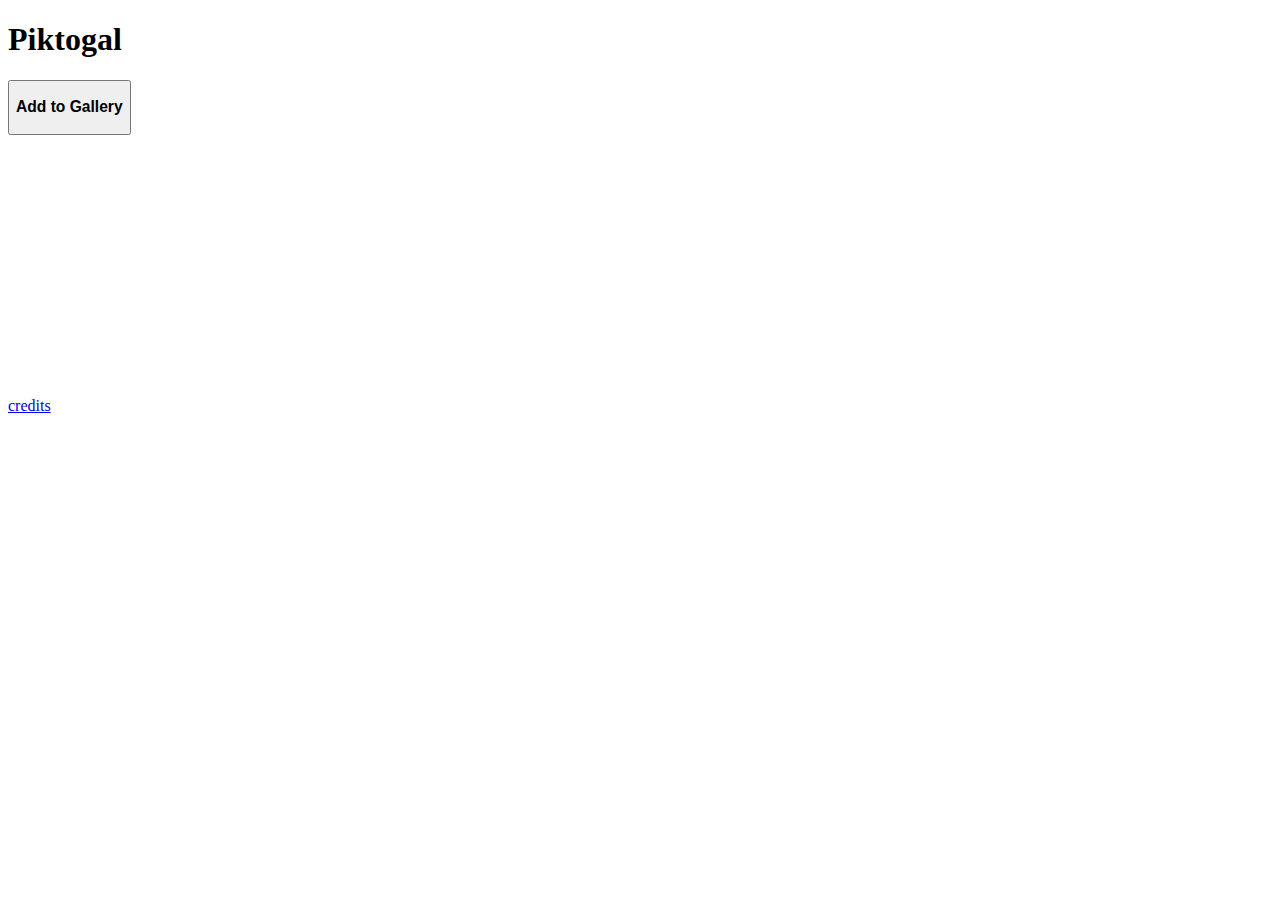
==== index.html @ 82df0e8c "moved html files out of webgalley folder" ====
<!doctype html>
<html>
    <head>
        <meta charset="utf-8" />
        <title>Web Gallery</title>
        <link href="style/collapsible.css" rel="stylesheet" type="text/css" />
        <link href="style/modal.css" rel="stylesheet" type="text/css" />
        <link href="style/main.css" rel="stylesheet" type="text/css" />
        <link href="style/slider.css" rel="stylesheet" type="text/css" />
        <script type="module" src="js/index.mjs"></script>
    </head>
    <body>
        <header>
            <div id="title-icon"></div>
            <h1 id="title">Piktogal</h1>
        </header>

        <!-- collapsible-panel component -->
        <button class="collapsible" id="collapsible-button">
            <h3>Add to Gallery</h3>
            <div class="icon" id="collapsible-icon"></div>
        </button>
        <form id="add-image-form" class="horizontal-form" style="visibility: hidden;">
            <div id="image-form-fields">
                <div class="image-form-field">
                    <h3 class="form-field-header">Name:</h3>
                    <input
                    type="text"
                    id="image_author"
                    class="form-element"
                    placeholder="Enter your name"
                    name="image_author"
                    required
                    />
                </div>
                <div class="image-form-field">
                    <h3 class="form-field-header" >Image title:</h3>
                    <input
                    type="text"
                    id="image_title"
                    class="form-element"
                    placeholder="Enter your image title"
                    name="image_title"
                    required
                    />
                </div>
                <div class="image-form-field">
                    <h3 class="form-field-header">Image URL:</h3>
                    <input
                    type="text"
                    id="image_url"
                    class="form-element"
                    placeholder="Enter your image url"
                    name="image_url"
                    required
                    />
                </div>
            </div>
            <button type="submit" class="form-button">Add Image</button>
        </form>


        <!-- image slider display component -->
        <!-- <div id="image-slider">
            <div id="previous-icon" class="icon"></div>
            <div id="image-info-container">
                <h3 id="image-display-title">
                    some_title
                </h3>
                <img src="https://www.healthyeating.org/images/default-source/home-0.0/nutrition-topics-2.0/general-nutrition-wellness/2-2-2-3foodgroups_fruits_detailfeature.jpg?sfvrsn=64942d53_4" id="image-display">
                </img>
                <div class="image-display-footer">
                    <h3 id="image-display-author"> By some_author</h3>
                    <button id="comment-button">comment</button>
                    <div class="delete-icon icon"></div>
                </div>
            </div>
            <div id="next-icon" class="icon"></div>
        </div> -->

        
        <!-- comment modal display component -->
        <!-- <div id="modal-container">
          <div id="modal-display">
            <img src="https://www.healthyeating.org/images/default-source/home-0.0/nutrition-topics-2.0/general-nutrition-wellness/2-2-2-3foodgroups_fruits_detailfeature.jpg?sfvrsn=64942d53_4" id="modal-image-display"></img>
            <div id="modal-comment-content">
              <div id="back-button-wrapper">
                <button id="back-button">back</button>
              </div>
              <form id="modal-comment-form">
                <div class="modal-form-field">
                  <h3 class="modal-form-field-header form-field-header" >Name:</h3>
                  <input
                  type="text"
                  id="comment_name"
                  class="form-element"
                  placeholder="Enter your name"
                  name="user_comment"
                  required
                  />
                </div>
                <div class="modal-form-field">
                  <h3 class="modal-form-field-header form-field-header" >Content:</h3>
                  <textarea
                    rows="5"
                    id="comment_form_content"
                    class="form_element"
                    name="user_message"
                    placeholder="Enter your comment here..."
                    required
                  ></textarea>
                </div>
                <button type="submit" class="form-button">Post your comment</button>
              </form>
              <div id="modal-comments-wrapper">
                <div id="modal-comments">

                  <div class="comment" id="{comment_id}">
                    <div class="comment-user-info">
                      <img class="comment-picture" src="/webgallery/media/user_profile_picture.png"></img>
                      <p>Author</p>
                    </div>
                    <div class="comment-content"> temp content </div>
                  </div>
               
                <div id="modal-comments-footer">
                  <button id="modal-comments-previous">prev</button>
                  <button id="modal-comments-next">next</button>
                </div>
              </div>
            </div>
          </div>
        </div> -->



        <footer>
            <a id="credits" href="credits.html">credits</a>
        </footer>
    </body>
</html>

<!-- 
<html>
  <head>
    <meta charset="utf-8" />
    <title>Microblog</title>
    <link href="style/main.css" rel="stylesheet" type="text/css" />
    <link href="style/messages.css" rel="stylesheet" type="text/css" />
    <link href="style/form.css" rel="stylesheet" type="text/css" />
    <script type="module" src="js/index.mjs"></script> 
  </head>
  <body>
    <header>
      <a href="/" id="title">Microblog</a>
    </header>

    <form class="complex_form" id="create_message_form">
      <div class="form_title">Post a message</div>
      <input
        type="text"
        id="post_name"
        class="form_element"
        placeholder="Enter your name"
        name="user_name"
        required
      />
      <textarea
        rows="5"
        id="post_content"
        class="form_element"
        name="user_message"
        placeholder="Enter your message"
        required
      ></textarea>
      <button type="submit" class="btn">Post your message</button>
    </form>

    <div id="messages">
      <div class="message">
            <div class="message_user">
                    <img class="message_picture" src="uploads/alice.png">
                    <div class="message_username">Alice</div>
            </div>
            <div class="message_content">This microblog is way better than Piazza!</div>
            <div class="downvote-icon icon">0</div><div class="upvote-icon icon">0</div>
            <div class="delete-icon icon"></div>
      </div>
      <div class="message">
          <div class="message_user">
              <img class="message_picture" src="uploads/bob.png">
              <div class="message_username">Bob</div>
          </div>
          <div class="message_content">Welcome to CSCC09!</div>
          <div class="downvote-icon icon">0</div>
          <div class="upvote-icon icon">0</div>
          <div class="delete-icon icon"></div>
        </div>
    </div>

    <footer>
      <a href="/credits.html">credits</a>
    </footer>
  </body>
</html> -->
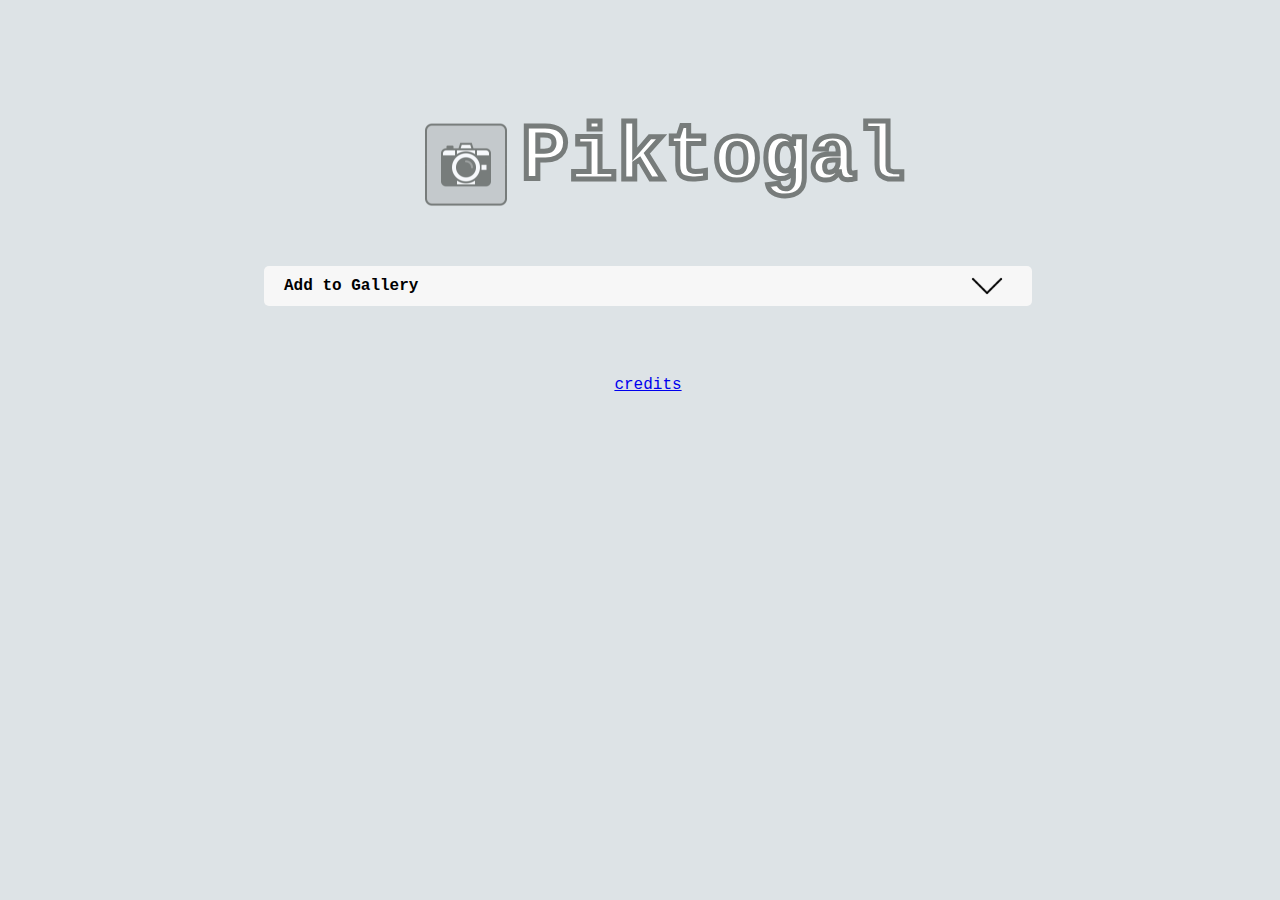
==== commit c0167241: "modified file structure" ====
--- a/index.html
+++ b/index.html
@@ -59,147 +59,8 @@
             <button type="submit" class="form-button">Add Image</button>
         </form>
 
-
-        <!-- image slider display component -->
-        <!-- <div id="image-slider">
-            <div id="previous-icon" class="icon"></div>
-            <div id="image-info-container">
-                <h3 id="image-display-title">
-                    some_title
-                </h3>
-                <img src="https://www.healthyeating.org/images/default-source/home-0.0/nutrition-topics-2.0/general-nutrition-wellness/2-2-2-3foodgroups_fruits_detailfeature.jpg?sfvrsn=64942d53_4" id="image-display">
-                </img>
-                <div class="image-display-footer">
-                    <h3 id="image-display-author"> By some_author</h3>
-                    <button id="comment-button">comment</button>
-                    <div class="delete-icon icon"></div>
-                </div>
-            </div>
-            <div id="next-icon" class="icon"></div>
-        </div> -->
-
-        
-        <!-- comment modal display component -->
-        <!-- <div id="modal-container">
-          <div id="modal-display">
-            <img src="https://www.healthyeating.org/images/default-source/home-0.0/nutrition-topics-2.0/general-nutrition-wellness/2-2-2-3foodgroups_fruits_detailfeature.jpg?sfvrsn=64942d53_4" id="modal-image-display"></img>
-            <div id="modal-comment-content">
-              <div id="back-button-wrapper">
-                <button id="back-button">back</button>
-              </div>
-              <form id="modal-comment-form">
-                <div class="modal-form-field">
-                  <h3 class="modal-form-field-header form-field-header" >Name:</h3>
-                  <input
-                  type="text"
-                  id="comment_name"
-                  class="form-element"
-                  placeholder="Enter your name"
-                  name="user_comment"
-                  required
-                  />
-                </div>
-                <div class="modal-form-field">
-                  <h3 class="modal-form-field-header form-field-header" >Content:</h3>
-                  <textarea
-                    rows="5"
-                    id="comment_form_content"
-                    class="form_element"
-                    name="user_message"
-                    placeholder="Enter your comment here..."
-                    required
-                  ></textarea>
-                </div>
-                <button type="submit" class="form-button">Post your comment</button>
-              </form>
-              <div id="modal-comments-wrapper">
-                <div id="modal-comments">
-
-                  <div class="comment" id="{comment_id}">
-                    <div class="comment-user-info">
-                      <img class="comment-picture" src="/webgallery/media/user_profile_picture.png"></img>
-                      <p>Author</p>
-                    </div>
-                    <div class="comment-content"> temp content </div>
-                  </div>
-               
-                <div id="modal-comments-footer">
-                  <button id="modal-comments-previous">prev</button>
-                  <button id="modal-comments-next">next</button>
-                </div>
-              </div>
-            </div>
-          </div>
-        </div> -->
-
-
-
         <footer>
             <a id="credits" href="credits.html">credits</a>
         </footer>
     </body>
 </html>
-
-<!-- 
-<html>
-  <head>
-    <meta charset="utf-8" />
-    <title>Microblog</title>
-    <link href="style/main.css" rel="stylesheet" type="text/css" />
-    <link href="style/messages.css" rel="stylesheet" type="text/css" />
-    <link href="style/form.css" rel="stylesheet" type="text/css" />
-    <script type="module" src="js/index.mjs"></script> 
-  </head>
-  <body>
-    <header>
-      <a href="/" id="title">Microblog</a>
-    </header>
-
-    <form class="complex_form" id="create_message_form">
-      <div class="form_title">Post a message</div>
-      <input
-        type="text"
-        id="post_name"
-        class="form_element"
-        placeholder="Enter your name"
-        name="user_name"
-        required
-      />
-      <textarea
-        rows="5"
-        id="post_content"
-        class="form_element"
-        name="user_message"
-        placeholder="Enter your message"
-        required
-      ></textarea>
-      <button type="submit" class="btn">Post your message</button>
-    </form>
-
-    <div id="messages">
-      <div class="message">
-            <div class="message_user">
-                    <img class="message_picture" src="uploads/alice.png">
-                    <div class="message_username">Alice</div>
-            </div>
-            <div class="message_content">This microblog is way better than Piazza!</div>
-            <div class="downvote-icon icon">0</div><div class="upvote-icon icon">0</div>
-            <div class="delete-icon icon"></div>
-      </div>
-      <div class="message">
-          <div class="message_user">
-              <img class="message_picture" src="uploads/bob.png">
-              <div class="message_username">Bob</div>
-          </div>
-          <div class="message_content">Welcome to CSCC09!</div>
-          <div class="downvote-icon icon">0</div>
-          <div class="upvote-icon icon">0</div>
-          <div class="delete-icon icon"></div>
-        </div>
-    </div>
-
-    <footer>
-      <a href="/credits.html">credits</a>
-    </footer>
-  </body>
-</html> -->--- a/style/collapsible.css
+++ b/style/collapsible.css
@@ -0,0 +1,64 @@
+#collapsible-icon{
+  background-image: url("../media/collapse-down.png");
+  min-height: 50px;
+  min-width: 50px;
+  height: auto;
+  width: auto;
+}
+
+#collapsible-button {
+  display: flex;
+  justify-content: space-between;
+  align-items: center;
+  margin-top: 10px;
+  padding: 0px 20px;
+  background-color: #f7f7f7;
+  border: none;
+  width: 60%;
+  height: 40px;
+  cursor: pointer;
+  border-radius: 5px;
+  transition: initial;
+}
+
+#collapsible-button:hover {
+  background-color: #ffd240;
+  transform: initial;
+}
+
+.horizontal-form {
+  display: flex;
+  flex-direction: column;
+  justify-content: space-evenly;
+  align-items: center;
+  width: 60%;
+  height: 0px;
+  padding: 20px 0px 20px 0px;
+  background-color: #b8b8b8;
+  border-radius: 5px;
+  visibility: hidden;
+}
+
+#image-form-fields {
+  display: flex;
+  flex-direction: column;
+  justify-content: space-evenly;
+  width: 80%;
+  overflow: hidden;
+  margin: 20px 0px 40px 0px;
+}
+
+.image-form-field {
+  display:flex;
+  flex-direction: column;
+}
+
+.form-field-header {
+  font-family: 'Courier New', Courier, monospace;
+  font-size: 20px;
+  margin: 100px;
+}
+
+#add-image-form{
+  margin-bottom: 30px;
+}--- a/style/modal.css
+++ b/style/modal.css
@@ -0,0 +1,126 @@
+#modal-container{
+    background-color: rgba(0, 0, 0, 0.7);
+    position: fixed;
+    width: 100%;
+    height: 100%;
+    display: flex;
+    justify-content: center;
+    align-items: center;
+    margin: -08px 0px 0px -16px;
+}
+
+#modal-display{
+    width: 90%;
+    height: 90%;
+    display: flex;
+    flex-direction: row;
+    align-items: center;
+    justify-content: center;
+}
+
+#modal-image-display{
+    background-color: red;
+    flex: 3;
+    min-height: 40%;
+    min-width: 30px;
+    max-width: 30%;
+    max-height: 50%;
+    margin: 0px 10px
+}
+
+#modal-comment-content{
+    flex-grow: 5;
+    flex-basis: 0;
+}
+
+#back-button-wrapper{
+    display: flex;
+    flex-direction: row;
+    justify-content: flex-end;
+}
+
+#modal-comment-form {
+    display: flex;
+    flex-direction: column;
+    justify-content: center;
+    align-items: center;
+    height: 50%;
+}
+.form-field-header{
+    margin: 10px 0px 0px 0px;
+}
+.modal-form-field{
+    color: #ffd240;
+    width: 90%;
+}
+.modal-form-field > *{
+    width: 100%;
+}
+
+#modal-comments-wrapper{
+    display: flex;
+    flex-direction: column;
+    justify-content: center;
+    align-items: center;
+    height: 40vh;
+    width: 100%;
+    margin-top: 20px;
+}
+#modal-comments{
+    height: 100%;
+    overflow-y: auto;
+    width:100%;
+    display:block;
+}
+
+.comment{
+    display: flex;
+    flex-direction: row;
+    justify-content: center;
+    align-items: center;
+    background-color: rgb(255, 219, 171);
+    width: 90%;
+    height: 50px;
+    margin: 10px 0px;
+    margin-left: auto;
+    margin-right: auto;
+    padding: 5px;
+    border-radius: 3px;
+}
+.comment-user-info{
+    flex-grow: 2;
+    flex-basis: 0;
+    display: flex;
+    flex-direction: column;
+    align-items: center;
+}
+.comment-author{
+    margin: 5px 0px;
+    font-weight:bold;
+}
+.comment-content{
+    flex-grow: 2;
+    flex-basis: 0;
+    text-align:center;
+    word-break:break-all;
+    overflow: hidden;
+    width: auto;
+    height: auto;
+    font-size: smaller;
+    margin: 0px 10px;
+}
+
+
+.comment-delete-icon{
+    background-image: url("/webgallery/media/comment-delete.png");
+}
+.comment-delete-icon:hover{
+    background-image: url("/webgallery/media/comment-delete-active.png");
+}
+
+#modal-comments-previous {
+    margin-top: 10px;
+}
+#modal-comments-next {
+    margin-top: 10px;
+}
--- a/style/main.css
+++ b/style/main.css
@@ -0,0 +1,121 @@
+body {
+    display: flex;
+    flex-direction: column;
+    align-items: center;
+    width: 100%;
+    background-color: #dde3e6;
+    font-family: 'Courier New', Courier, monospace;
+}
+
+header {
+    display: flex;
+    justify-content: center;
+    align-items:center;
+    text-align: center;
+    color: white;
+    -webkit-text-stroke: 5px #777c7b;
+    font-size: 40px;
+    overflow: auto;
+    width: 100%;
+}
+
+h3 {
+    font-family: 'Courier New', Courier, monospace;
+    font-size: initial;
+    font-weight:bold;
+    margin: initial;
+    padding: initial;
+}
+
+p {
+    font-family: 'Courier New', Courier, monospace;
+    font-size: initial;
+    margin: 0px;
+    padding: 0px;
+}
+
+button {
+    border: none;
+    border-radius: 3px;
+    cursor: pointer;
+    transition: transform 0.3s;
+}
+button:hover{
+    background-color: #ffd240;
+    transform: scale(1.2);
+}
+
+textarea{
+    border-radius: 4px;
+    padding: 10px 5px;
+}
+
+input {
+    margin: 5px 0px;
+}
+
+#title {
+    padding-top: 50px;
+    margin-left: -20px;
+}
+
+
+#title-icon {
+    background-image: url("../media/camera_icon.gif");
+    background-size: cover;
+    background-repeat: repeat;
+    min-height: 150px;
+    min-width: 150px;
+    width: auto;
+    height: auto;
+}
+
+.message-box-image {
+    display: flex;
+    flex-direction: column;
+    align-items: center;
+    min-width: 30px;
+    max-width: 100px;
+    margin: 10px;
+}
+
+/* styling for all form elements */
+.form-element {
+    border: none;
+    border-radius: 3px;
+    padding: 10px 5px;
+}
+
+.form-button {
+    width: 50%;
+    padding: 10px 0px;
+    background-color: #ffd240;
+    font-family:'Gill Sans', 'Gill Sans MT', Calibri, 'Trebuchet MS', sans-serif;
+    font-weight: bolder;
+    font-size: 20px;
+    transition: transform 0.3s;
+    border-radius: 5px;
+}
+
+.form-button:hover {
+    transform: scale(1.1);
+}
+
+.icon{
+    background-size: cover;
+    background-repeat: repeat;
+    transition: transform 0.3s;
+    width: auto;
+    height: auto;
+    min-width: 40px;
+    min-height: 40px;
+}
+
+.icon:hover{
+    transform: scale(1.2);
+    cursor: pointer;
+}
+
+.date-info{
+    font-size: x-small;
+}--- a/style/slider.css
+++ b/style/slider.css
@@ -0,0 +1,68 @@
+.delete-icon{
+    background-image: url("../media/garbage-icon-closed.gif");
+    min-height: 50px;
+}
+
+.delete-icon:hover{
+    background-image: url("../media/garbage-icon-open.png");
+}
+
+#previous-icon {
+    background-image: url("../media/left-arrow-icon.png");
+    min-height: 60px;
+}
+#previous-icon:hover{
+    background-image: url("../media/left-arrow-icon-active.png");
+}
+
+#next-icon {
+    background-image: url("../media/right-arrow-icon.png");
+    min-height: 60px;
+}
+#next-icon:hover{
+    background-image: url("../media/right-arrow-icon-active.png");
+}
+
+#image-slider {
+    display: flex;
+    width: 60%;
+    flex-direction: row;
+    justify-content: center;
+    align-items: center;
+    margin: 30px;
+}
+
+#image-info-container {
+    display: flex;
+    flex-direction: column;
+    align-items: center;
+    flex: 3;
+}
+
+#image-display {
+    margin: 20px 30px 5px 30px;
+    width: 90%;
+    height: 90%;
+}
+
+.image-display-footer {
+    width: 90%;
+    display: flex;
+    flex-direction: row;
+    justify-content: space-between;
+    align-items: center;
+}
+#image-footer-container {
+    display: flex;
+    flex-direction: column;
+}
+
+#image-footer-buttons {
+    display: flex;
+    flex-direction: row;
+}
+#comment-button {
+    flex-grow: 1;
+    padding: 10px;
+    margin: 20px 5px 10px 0px;
+}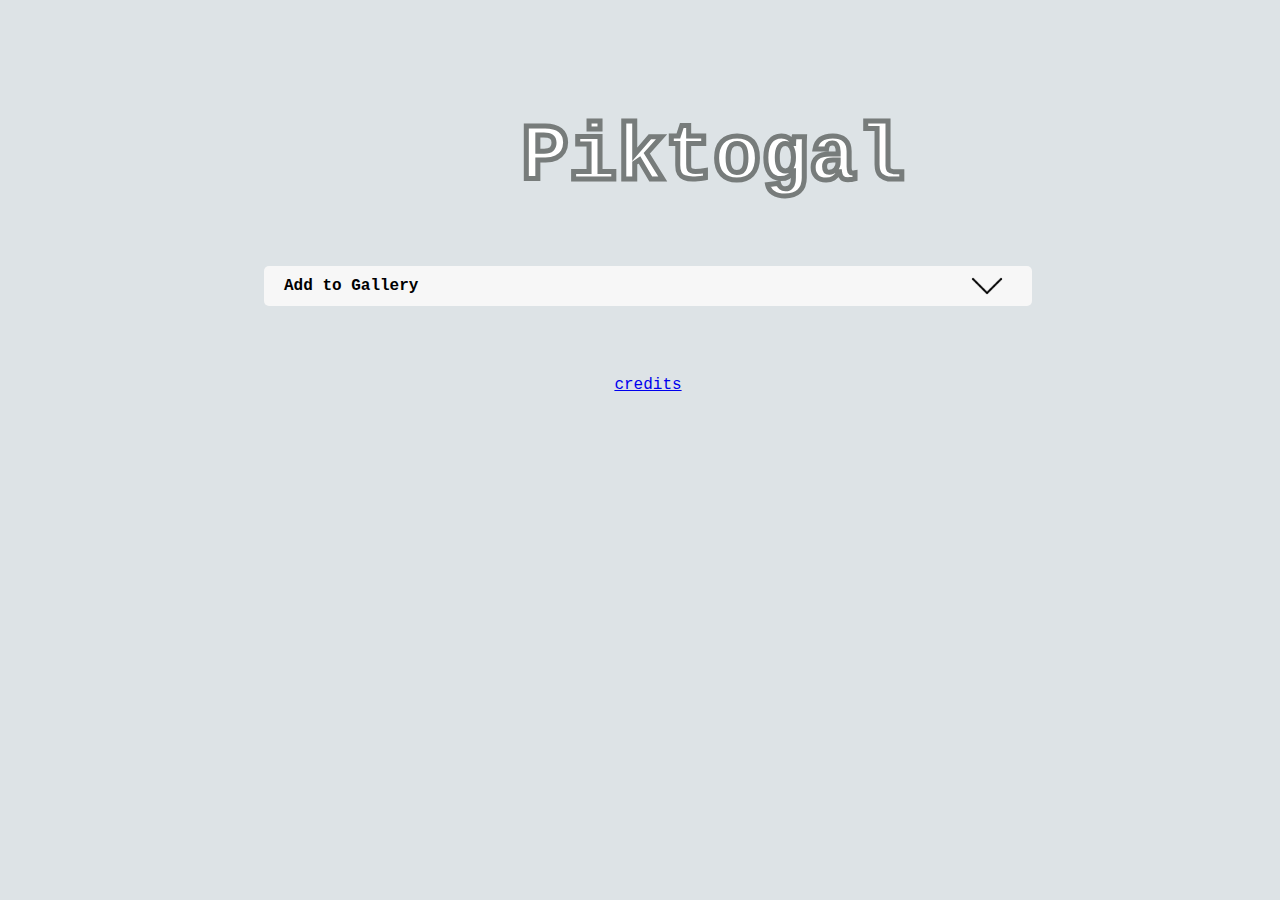
==== commit 9a4992ec: "updated styling" ====
--- a/index.html
+++ b/index.html
@@ -18,7 +18,7 @@
         <!-- collapsible-panel component -->
         <button class="collapsible" id="collapsible-button">
             <h3>Add to Gallery</h3>
-            <div class="icon" id="collapsible-icon"></div>
+            <div class="icon" id="collapsible-icon" style="background-image: url(webgallery/media/collapse-down.png)"></div>
         </button>
         <form id="add-image-form" class="horizontal-form" style="visibility: hidden;">
             <div id="image-form-fields">
--- a/style/collapsible.css
+++ b/style/collapsible.css
@@ -1,5 +1,5 @@
 #collapsible-icon{
-  background-image: url("../media/collapse-down.png");
+  background-image: url("webgallery/media/collapse-down.png");
   min-height: 50px;
   min-width: 50px;
   height: auto;
--- a/style/modal.css
+++ b/style/modal.css
@@ -112,10 +112,10 @@
 
 
 .comment-delete-icon{
-    background-image: url("/webgallery/media/comment-delete.png");
+    background-image: url("webgallery/media/comment-delete.png");
 }
 .comment-delete-icon:hover{
-    background-image: url("/webgallery/media/comment-delete-active.png");
+    background-image: url("webgallery/media/comment-delete-active.png");
 }
 
 #modal-comments-previous {
--- a/style/main.css
+++ b/style/main.css
@@ -61,7 +61,7 @@
 
 
 #title-icon {
-    background-image: url("../media/camera_icon.gif");
+    background-image: url("webgallery/media/camera_icon.gif");
     background-size: cover;
     background-repeat: repeat;
     min-height: 150px;
--- a/style/slider.css
+++ b/style/slider.css
@@ -1,26 +1,26 @@
 .delete-icon{
-    background-image: url("../media/garbage-icon-closed.gif");
+    background-image: url("webgallery/media/garbage-icon-closed.gif");
     min-height: 50px;
 }
 
 .delete-icon:hover{
-    background-image: url("../media/garbage-icon-open.png");
+    background-image: url("webgallery/media/garbage-icon-open.png");
 }
 
 #previous-icon {
-    background-image: url("../media/left-arrow-icon.png");
+    background-image: url("webgallery/media/left-arrow-icon.png");
     min-height: 60px;
 }
 #previous-icon:hover{
-    background-image: url("../media/left-arrow-icon-active.png");
+    background-image: url("webgallery/media/left-arrow-icon-active.png");
 }
 
 #next-icon {
-    background-image: url("../media/right-arrow-icon.png");
+    background-image: url("webgallery/media/right-arrow-icon.png");
     min-height: 60px;
 }
 #next-icon:hover{
-    background-image: url("../media/right-arrow-icon-active.png");
+    background-image: url("webgallery/media/right-arrow-icon-active.png");
 }
 
 #image-slider {
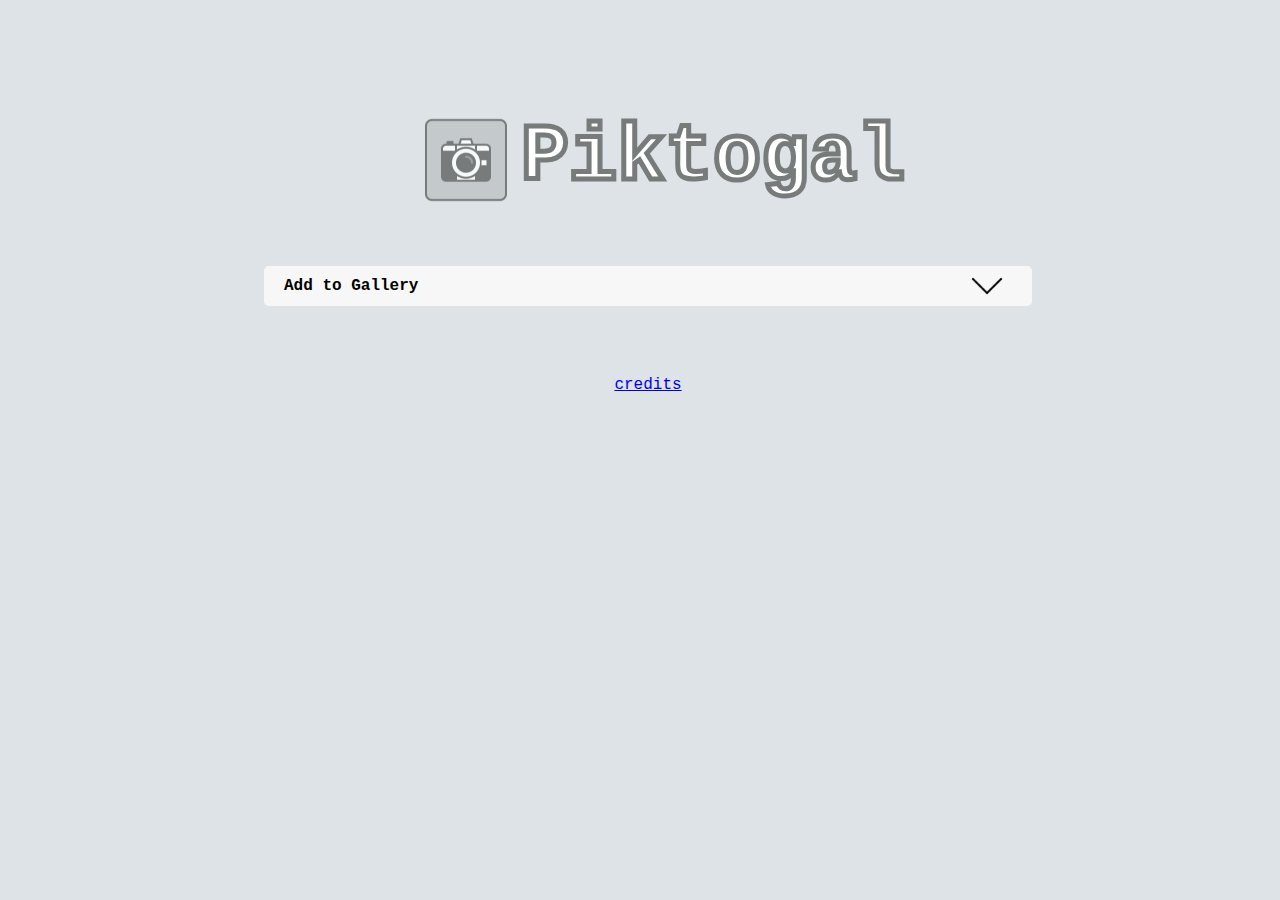
==== commit 0051f92e: "updated url paths" ====
--- a/index.html
+++ b/index.html
@@ -18,7 +18,7 @@
         <!-- collapsible-panel component -->
         <button class="collapsible" id="collapsible-button">
             <h3>Add to Gallery</h3>
-            <div class="icon" id="collapsible-icon" style="background-image: url(webgallery/media/collapse-down.png)"></div>
+            <div class="icon" id="collapsible-icon"></div>
         </button>
         <form id="add-image-form" class="horizontal-form" style="visibility: hidden;">
             <div id="image-form-fields">
--- a/style/collapsible.css
+++ b/style/collapsible.css
@@ -1,5 +1,5 @@
 #collapsible-icon{
-  background-image: url("webgallery/media/collapse-down.png");
+  background-image: url("../webgallery/media/collapse-down.png");
   min-height: 50px;
   min-width: 50px;
   height: auto;
--- a/style/modal.css
+++ b/style/modal.css
@@ -112,10 +112,10 @@
 
 
 .comment-delete-icon{
-    background-image: url("webgallery/media/comment-delete.png");
+    background-image: url("../webgallery/media/comment-delete.png");
 }
 .comment-delete-icon:hover{
-    background-image: url("webgallery/media/comment-delete-active.png");
+    background-image: url("../webgallery/media/comment-delete-active.png");
 }
 
 #modal-comments-previous {
--- a/style/main.css
+++ b/style/main.css
@@ -61,7 +61,7 @@
 
 
 #title-icon {
-    background-image: url("webgallery/media/camera_icon.gif");
+    background-image: url("../webgallery/media/camera_icon.gif");
     background-size: cover;
     background-repeat: repeat;
     min-height: 150px;
--- a/style/slider.css
+++ b/style/slider.css
@@ -1,26 +1,26 @@
 .delete-icon{
-    background-image: url("webgallery/media/garbage-icon-closed.gif");
+    background-image: url("../webgallery/media/garbage-icon-closed.gif");
     min-height: 50px;
 }
 
 .delete-icon:hover{
-    background-image: url("webgallery/media/garbage-icon-open.png");
+    background-image: url("../webgallery/media/garbage-icon-open.png");
 }
 
 #previous-icon {
-    background-image: url("webgallery/media/left-arrow-icon.png");
+    background-image: url("../webgallery/media/left-arrow-icon.png");
     min-height: 60px;
 }
 #previous-icon:hover{
-    background-image: url("webgallery/media/left-arrow-icon-active.png");
+    background-image: url("../webgallery/media/left-arrow-active.png");
 }
 
 #next-icon {
-    background-image: url("webgallery/media/right-arrow-icon.png");
+    background-image: url("../webgallery/media/right-arrow-icon.png");
     min-height: 60px;
 }
 #next-icon:hover{
-    background-image: url("webgallery/media/right-arrow-icon-active.png");
+    background-image: url("../webgallery/media/right-arrow-icon-active.png");
 }
 
 #image-slider {
